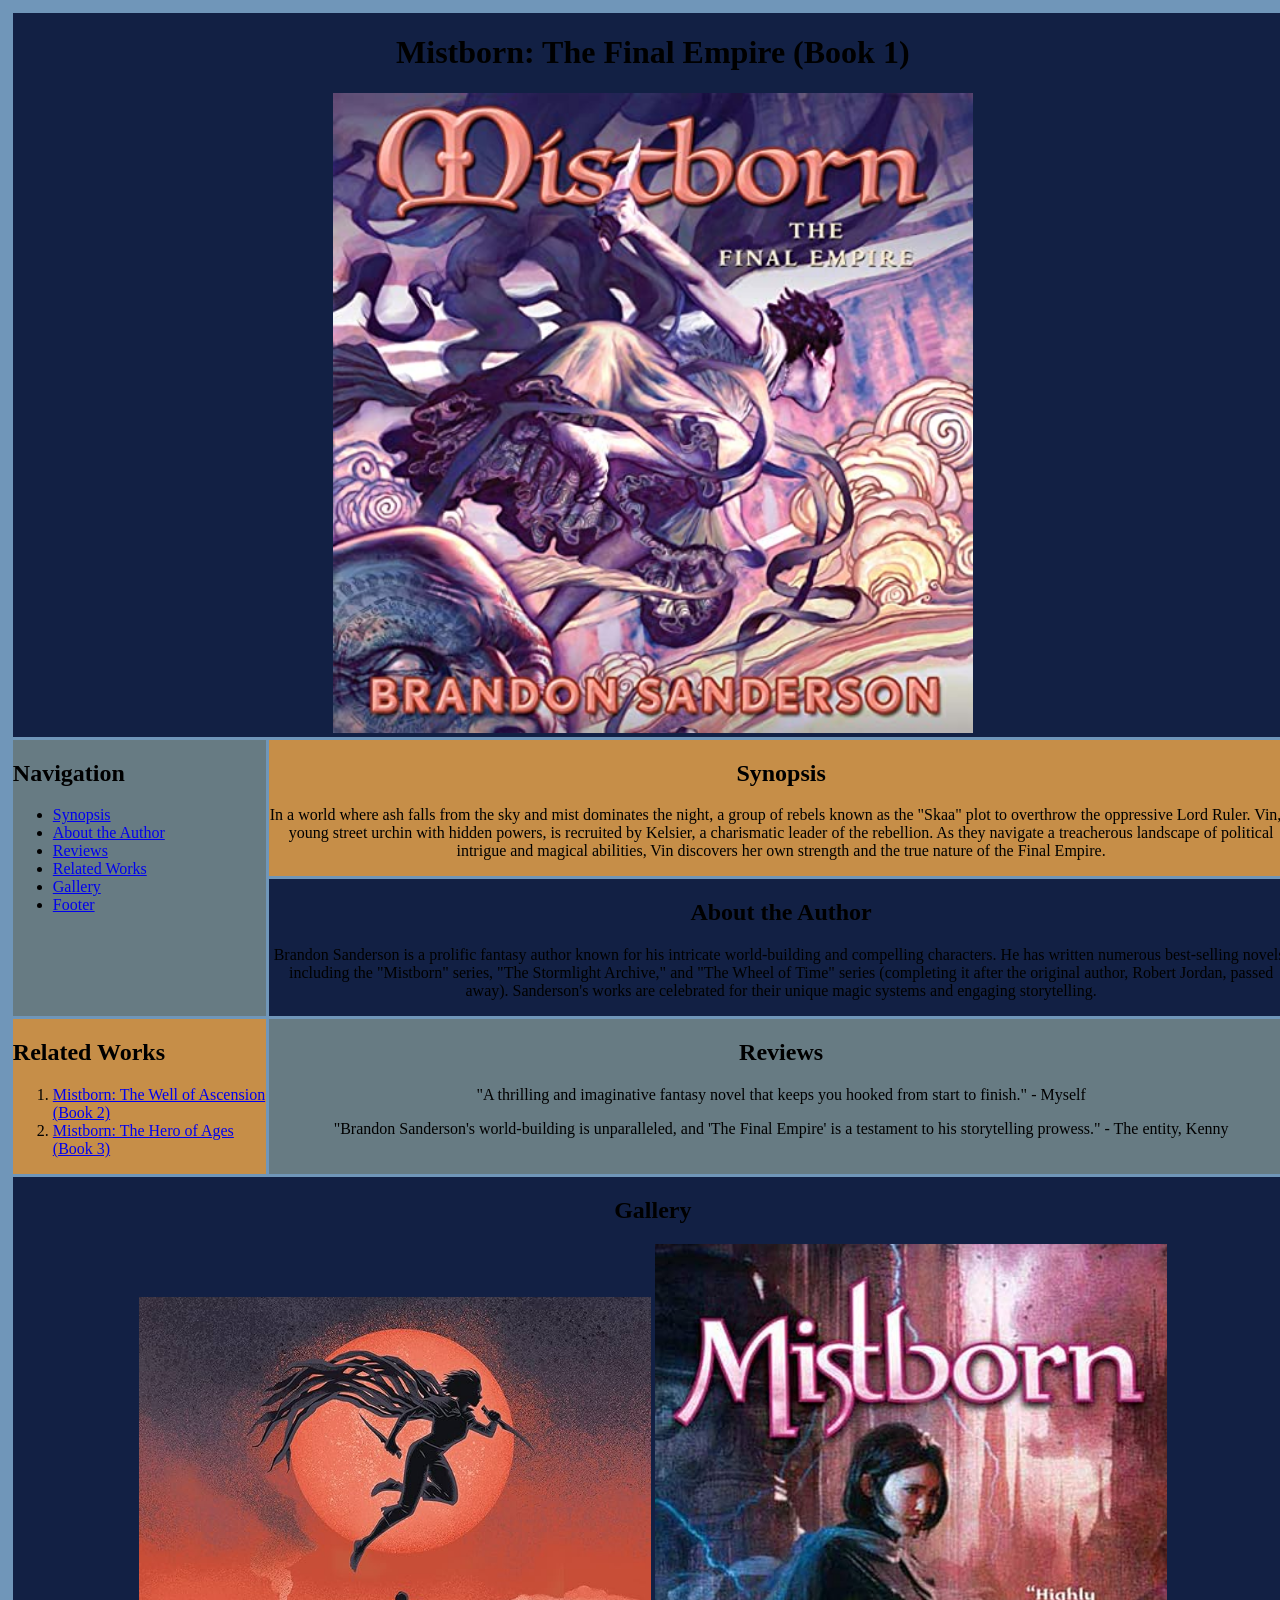
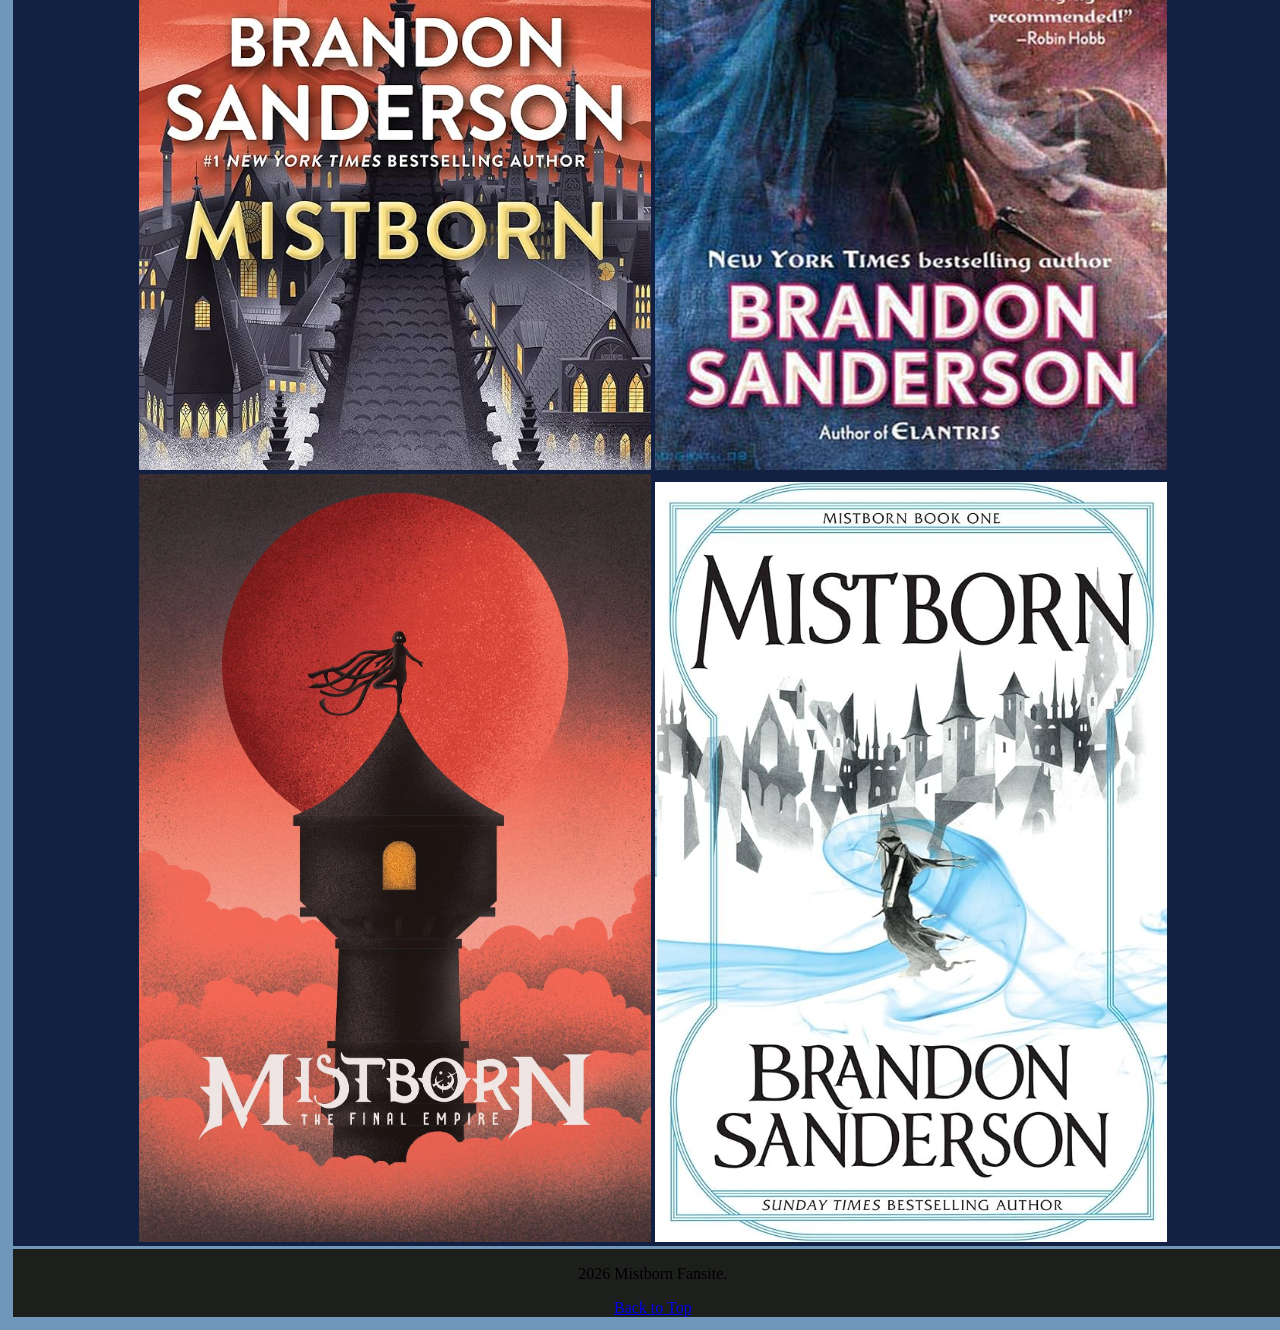
==== index.html @ fc96474b "Initial" ====
<!DOCTYPE html>
<html lang="en">
    <head>
        <meta charset="UTF-8">
        <meta name="viewport" content="width=device-width, initial-scale=1.0">
        <title>Mistborn: The Final Empire</title>
        <link rel="stylesheet" href="style.css">
    </head>

    <body class="gridContainer">

        <header id="header" >
            <h1>Mistborn: The Final Empire (Book 1)</h1>
            <img id="cover" src="./coverArt.jpg" alt="The cover art for the The Final Empire.">
        </header>

        <nav class="nav">
            <h2>Navigation</h2>
            <ul>
                <li><a href="#synopsis">Synopsis</a></li>
                <li><a href="#author">About the Author</a></li>
                <li><a href="#reviews">Reviews</a></li>
                <li><a href="#relatedWorks">Related Works</a></li>
                <li><a href="#gallery">Gallery</a></li>
                <li><a href="#footer">Footer</a></li>
            </ul>
        </nav>

        <section class="synopsis" id="synopsis">
            <h2>Synopsis</h2>
            <p>
                In a world where ash falls from the sky and mist dominates the night, a group of rebels known as the "Skaa" plot to overthrow the oppressive Lord Ruler. 
                Vin, a young street urchin with hidden powers, is recruited by Kelsier, a charismatic leader of the rebellion. 
                As they navigate a treacherous landscape of political intrigue and magical abilities, Vin discovers her own strength and the true nature of the Final Empire.
            </p>

        </section>   

        <section class="author" id="author">
            <h2>About the Author</h2>
            <p>
                Brandon Sanderson is a prolific fantasy author known for his intricate world-building and compelling characters. 
                He has written numerous best-selling novels, including the "Mistborn" series, "The Stormlight Archive," and "The Wheel of Time" series (completing it after the original author, Robert Jordan, passed away). 
                Sanderson's works are celebrated for their unique magic systems and engaging storytelling.
            </p>
            
        </section>

        <section class="reviews" id="reviews">
            <h2>Reviews</h2>
            <p>
                "A thrilling and imaginative fantasy novel that keeps you hooked from start to finish." 
                - Myself
            </p>
            <p>
                "Brandon Sanderson's world-building is unparalleled, and 'The Final Empire' is a testament to his storytelling prowess." 
                - The entity, Kenny
            </p>

        </section>

        <section class="relatedWorks" id="relatedWorks">
            <h2>Related Works</h2>
            <ol>
                <li><a href="Book2/index.html">Mistborn: The Well of Ascension (Book 2)</a></li>
                <li><a href="Book3/index.html">Mistborn: The Hero of Ages (Book 3)</a></li>
            </ol>
        </section>

        <section class="gallery" id="gallery">
            <h2>Gallery</h2>
            <img src="./art1.jpg" alt="Cover art for Mistborn: The Final Empire">
            <img src="./art2.jpg" alt="Cover art for Mistborn: The Final Empire">
            <img src="./art3.jpg" alt="Cover art for Mistborn: The Final Empire">
            <img src="./art4.jpg" alt="Cover art for Mistborn: The Final Empire">
        
        </section>

        <footer id="footer" class="footer">
            <p>2026 Mistborn Fansite.</p>
            <a href="#header">Back to Top</a>
        </footer>

    </body>

</html>
---- style.css ----
body{
    background-color: rgb(18, 32, 68);
    margin: 0%;
    padding: 0%;
}

header,#synopsis,footer, #author, #reviews, #gallery {
    text-align: center;
}


header {
    background-color: rgb(18, 32, 68);
    grid-area: h;

}

.nav {
    background-color: rgba(97, 100, 85, 0.541);
    grid-area: n;
}

body {
    background-color: rgb(112, 150, 185);
    margin: 1%;
}

#synopsis {
    background-color: rgb(198, 142, 72);
    grid-area: s;
}

#author {
    background-color: rgb(18, 32, 68);
    grid-area: a;
}

#reviews {
    background-color: rgba(97, 100, 85, 0.541);
    grid-area: r;
}

#relatedWorks {
    background-color: rgb(198, 142, 72);
    grid-area: rw;
}

#gallery {
    background-color: rgb(18, 32, 68);
    grid-area: g;
}

footer {
    background-color: rgb(29, 31, 28);
    grid-area: f;
}

img {
    width: 40%;
    height: auto;
}

#cover {
    width: 50%;
    height: auto;
}

.gridContainer {
    display: grid;
    grid-template-columns: 1fr 1fr 1fr 1fr 1fr;
    gap: 3px;
    grid-template-areas: 
    "h h h h h"
    "n s s s s"
    "n a a a a"
    "rw r r r r"
    "g g g g g"
    "f f f f f";
    width: 100vw;
    height: auto;
}

@media screen and (width < 960px) {

    header {
        background-color: rgb(29, 31, 28);
        grid-area: h;
    
    }

  .gridContainer {
    grid-template-columns: 1fr 1fr 1fr;
    grid-template-areas: 
    "h h h"
    "n s s"
    "rw r r"
    "a a a"
    "g g g"
    "f f f";
  }

}
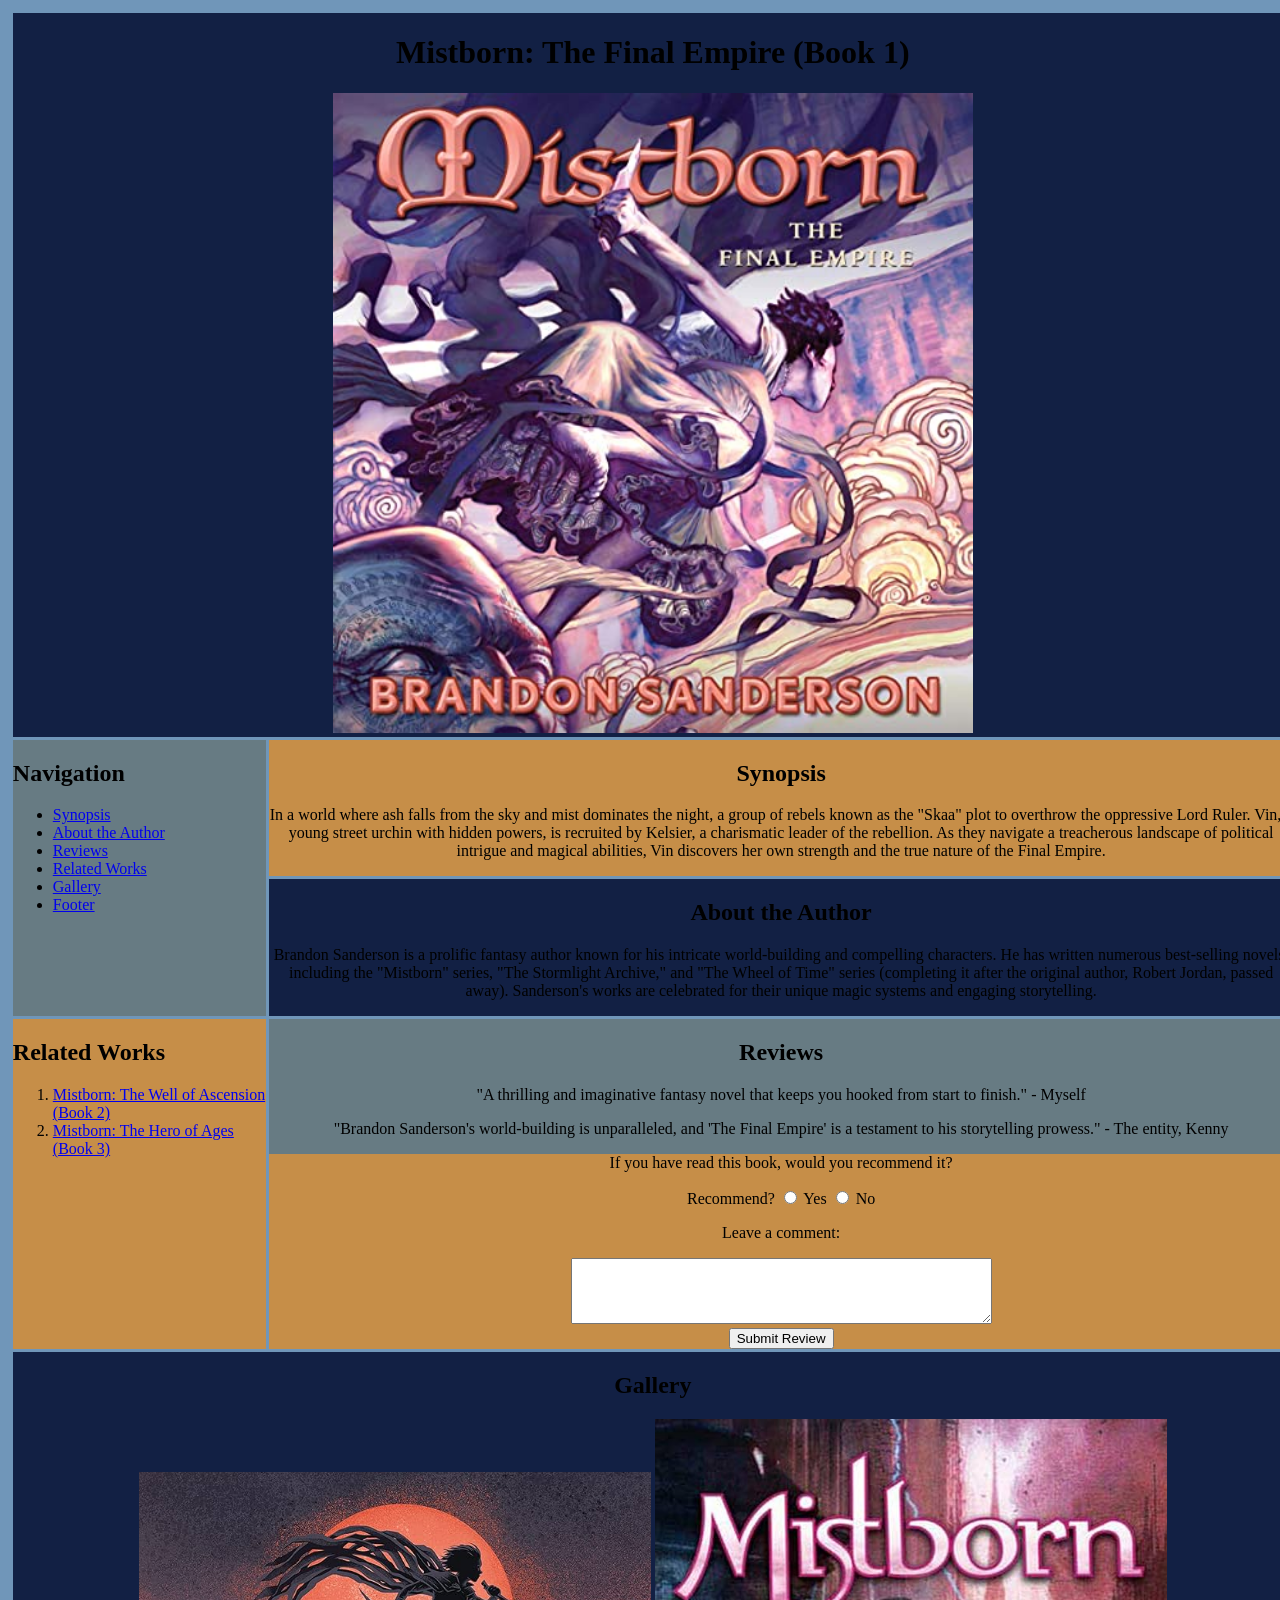
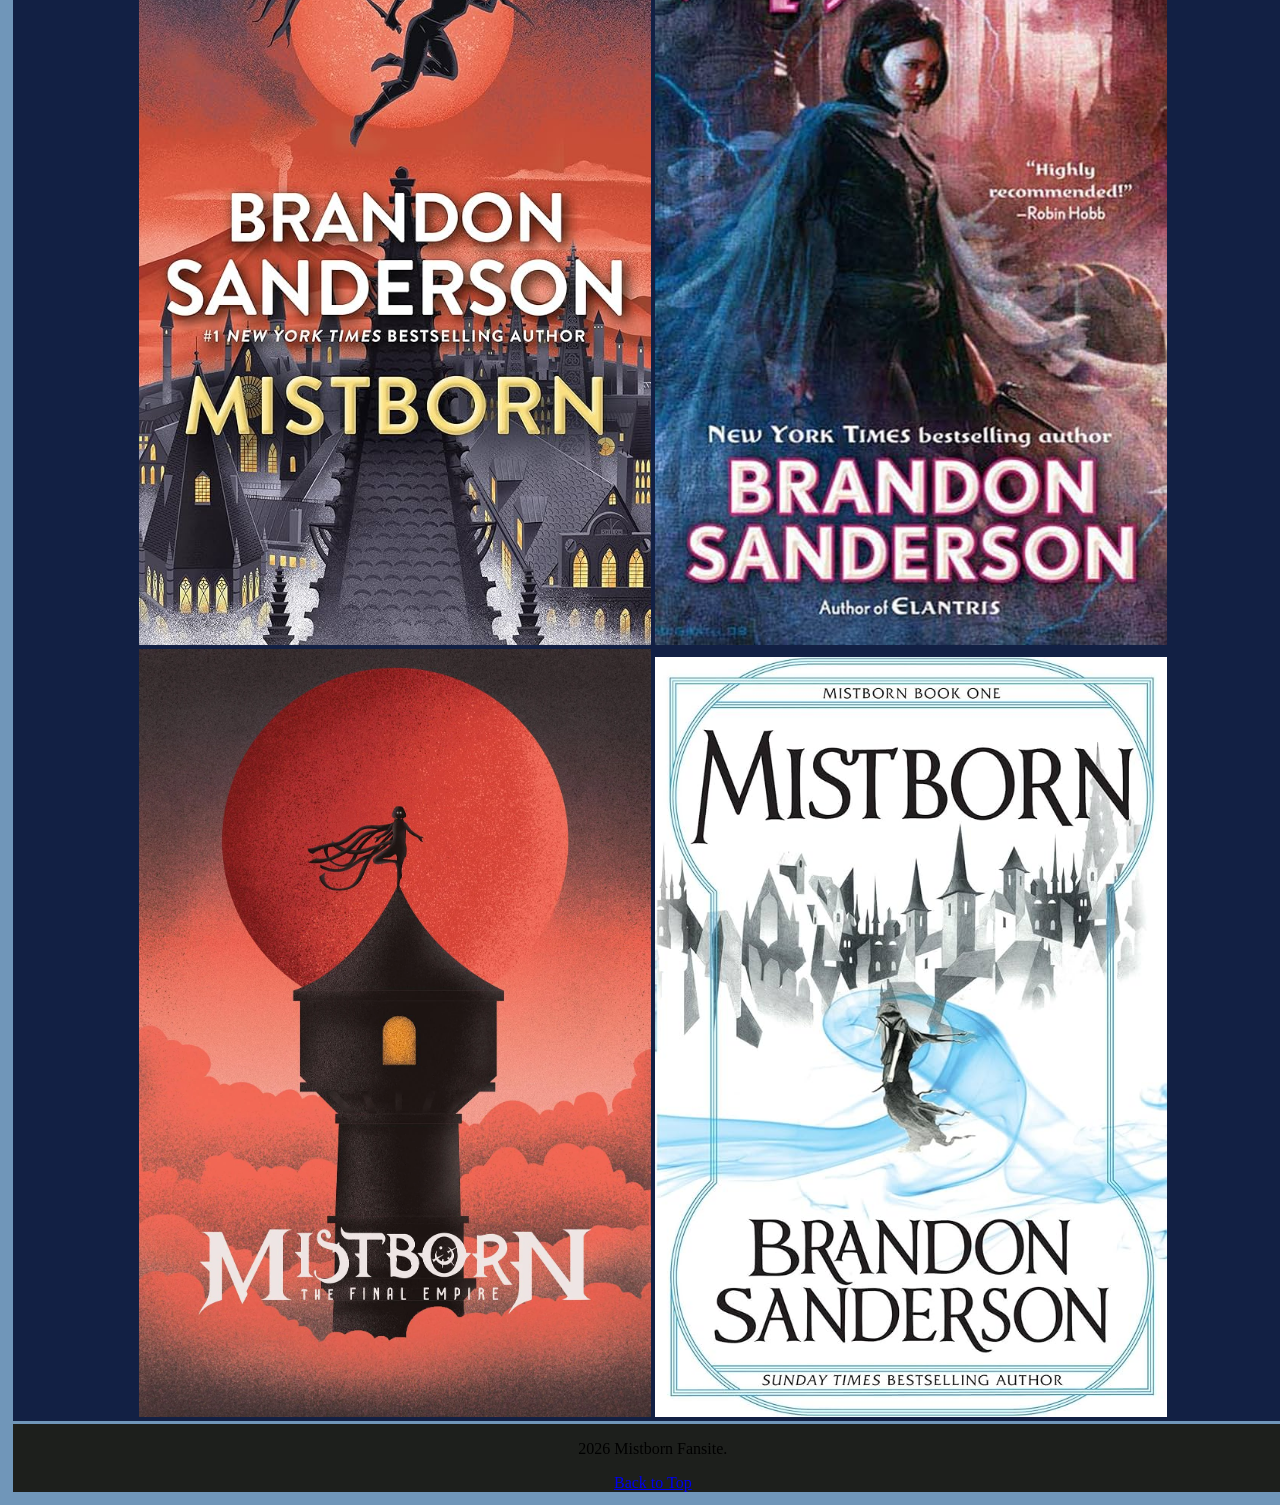
==== commit d5bb52ee: "Update for review inputs" ====
--- a/index.html
+++ b/index.html
@@ -57,6 +57,21 @@
                 - The entity, Kenny
             </p>
 
+            <div class="reviewForm">
+                <P> If you have read this book, would you recommend it?</P>
+                <label for="reviewInput">Recommend?</label>
+                <input type="radio" id="yes" name="recommend" value="yes">
+                <label for="yes">Yes</label>
+                <input type="radio" id="no" name="recommend" value="no">
+                <label for="no">No</label>
+
+                <p>Leave a comment:</p>
+                <textarea id="reviewInput" name="reviewInput" rows="4" cols="50"></textarea>
+                <div>
+                    <button type="submit">Submit Review</button>
+                </div>
+            </div>
+
         </section>
 
         <section class="relatedWorks" id="relatedWorks">
--- a/style.css
+++ b/style.css
@@ -66,6 +66,10 @@
     height: auto;
 }
 
+.reviewForm {
+    background-color: rgb(198, 142, 72);
+}
+
 .gridContainer {
     display: grid;
     grid-template-columns: 1fr 1fr 1fr 1fr 1fr;
